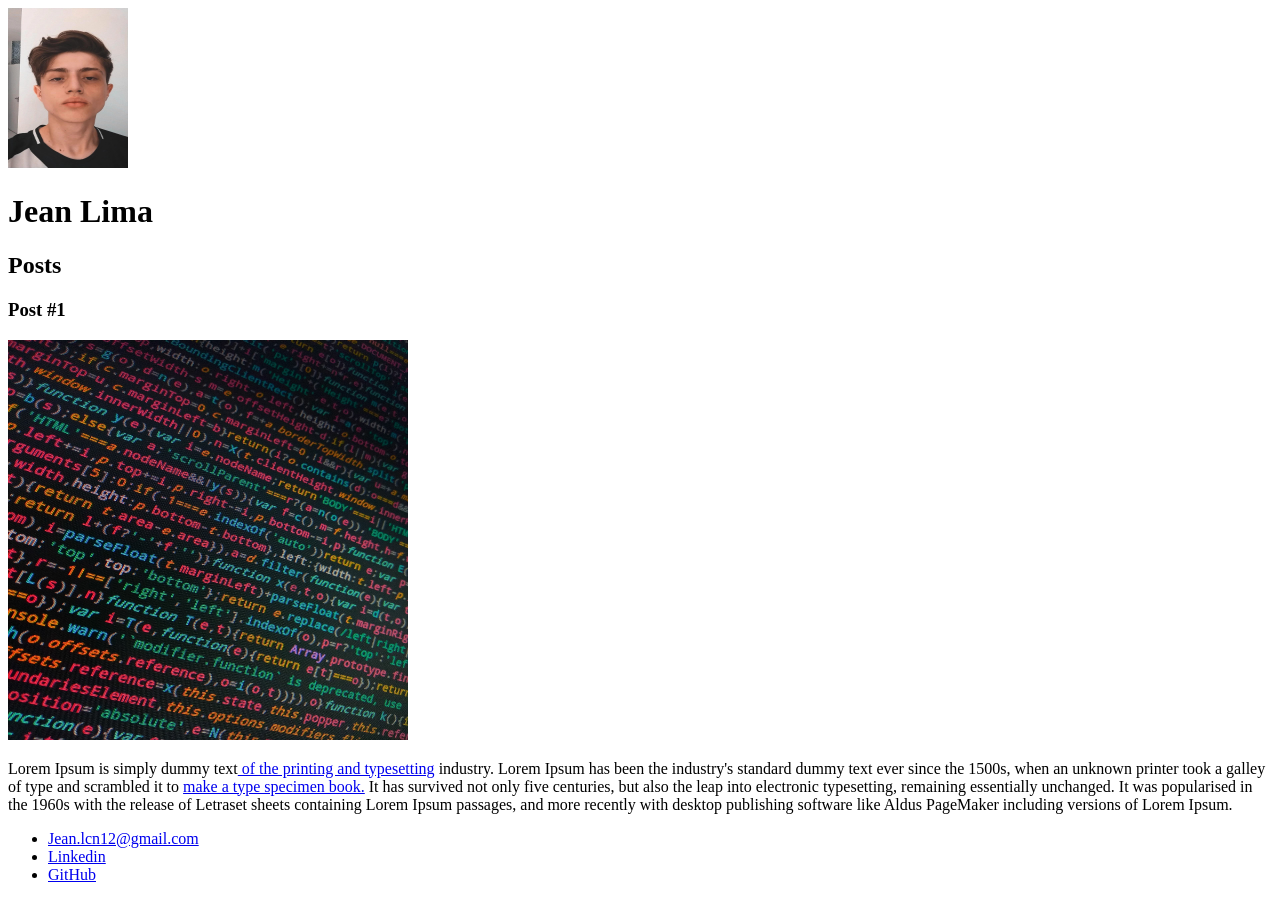
==== Introdução_CriacaoHTML5-CSS/index.html @ b9ae6d60 "Alterações finalizadas da introdução ao HTML5" ====
<!DOCTYPE html>
<html>
    <head>
        <meta charset="utf-8">
        <title>Jean Normando</title>
    </head>

    <body>
        <header>
            <img src="Eu.jpeg" alt="foto do Jean" height="160px" width="120px" >
            <h1>Jean Lima</h1>
        </header>
        
        <section>
            <header><h2>Posts</h2></header>
            <article>
                <header>
                    <h3>Post #1</h3>
                    <img src="pic_code.jpg" alt="foto representando código" height="400px" width="400px">
                </header>
                <p>Lorem Ipsum is simply dummy text<a target="_blank" href="https://mail.google.com/mail/u/0/#inbox"> of the printing and typesetting</a> industry. Lorem Ipsum has been the industry's standard dummy text ever since the 1500s, when an unknown printer took a galley of type and scrambled it to <a target="_blank" href="mailto:jean.lcn12@gmail.com">make a type specimen book.</a> It has survived not only five centuries, but also the leap into electronic typesetting, remaining essentially unchanged. It was popularised in the 1960s with the release of Letraset sheets containing Lorem Ipsum passages, and more recently with desktop publishing software like Aldus PageMaker including versions of Lorem Ipsum.</p>

                
            </article>
        </section>

        <footer>

            <ul>
                <li><a href="mailto:jean.lcn12@gmail.com">Jean.lcn12@gmail.com</a></li>

                <li><a target="_blank" href="https://www.linkedin.com/in/jean-lima-522688225/">Linkedin</a></li>

                <li><a href="https://github.com/JeanLCNs">GitHub</a></li>
            </ul>

        </footer>
    </body>
</html>
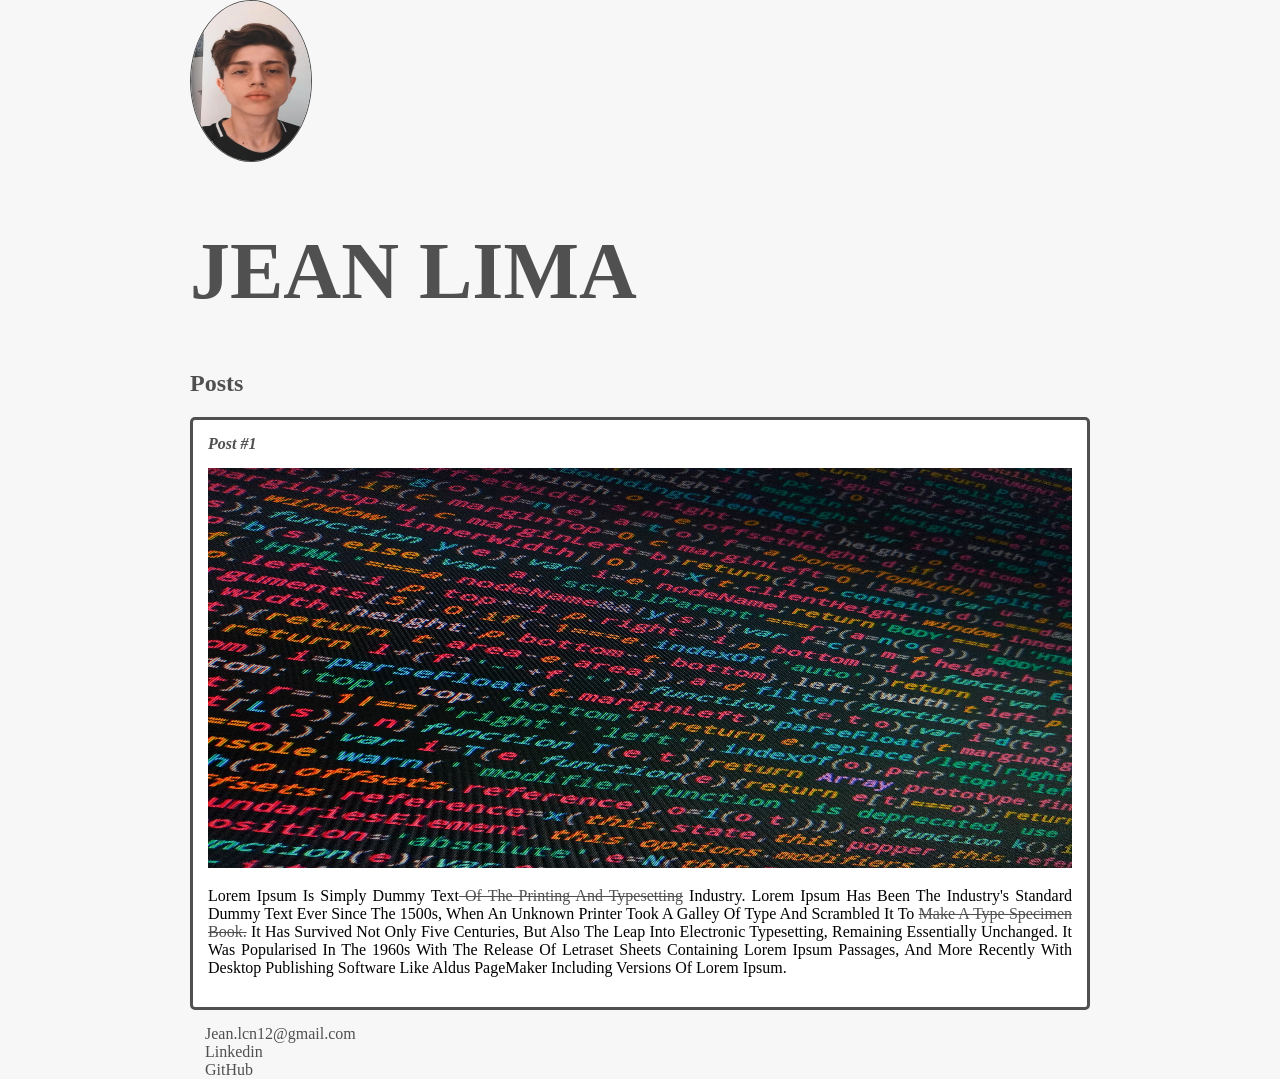
==== commit 0909c819: "finalizando o curso de introdução html e css" ====
--- a/Introdução_CriacaoHTML5-CSS/index.html
+++ b/Introdução_CriacaoHTML5-CSS/index.html
@@ -3,22 +3,23 @@
     <head>
         <meta charset="utf-8">
         <title>Jean Normando</title>
+        <link rel="stylesheet" href="style.css">
     </head>
 
     <body>
-        <header>
-            <img src="Eu.jpeg" alt="foto do Jean" height="160px" width="120px" >
+        <header id="title">
+            <img src="Eu.jpeg" class="header-img" alt="foto do Jean" height="160px" width="120px" >
             <h1>Jean Lima</h1>
         </header>
         
         <section>
-            <header><h2>Posts</h2></header>
-            <article>
+            <header><h2 class="subtitle">Posts</h2></header>
+            <article class="post">
                 <header>
-                    <h3>Post #1</h3>
-                    <img src="pic_code.jpg" alt="foto representando código" height="400px" width="400px">
+                    <h3 class="post_title">Post #1</h3>
+                    <img src="pic_code.jpg" class="post_img" alt="foto representando código" height="400px" width="400px">
                 </header>
-                <p>Lorem Ipsum is simply dummy text<a target="_blank" href="https://mail.google.com/mail/u/0/#inbox"> of the printing and typesetting</a> industry. Lorem Ipsum has been the industry's standard dummy text ever since the 1500s, when an unknown printer took a galley of type and scrambled it to <a target="_blank" href="mailto:jean.lcn12@gmail.com">make a type specimen book.</a> It has survived not only five centuries, but also the leap into electronic typesetting, remaining essentially unchanged. It was popularised in the 1960s with the release of Letraset sheets containing Lorem Ipsum passages, and more recently with desktop publishing software like Aldus PageMaker including versions of Lorem Ipsum.</p>
+                <p class="post_content">Lorem Ipsum is simply dummy text<a target="_blank" href="https://mail.google.com/mail/u/0/#inbox"> of the printing and typesetting</a> industry. Lorem Ipsum has been the industry's standard dummy text ever since the 1500s, when an unknown printer took a galley of type and scrambled it to <a target="_blank" href="mailto:jean.lcn12@gmail.com">make a type specimen book.</a> It has survived not only five centuries, but also the leap into electronic typesetting, remaining essentially unchanged. It was popularised in the 1960s with the release of Letraset sheets containing Lorem Ipsum passages, and more recently with desktop publishing software like Aldus PageMaker including versions of Lorem Ipsum.</p>
 
                 
             </article>
@@ -26,7 +27,7 @@
 
         <footer>
 
-            <ul>
+            <ul class="contact_list">
                 <li><a href="mailto:jean.lcn12@gmail.com">Jean.lcn12@gmail.com</a></li>
 
                 <li><a target="_blank" href="https://www.linkedin.com/in/jean-lima-522688225/">Linkedin</a></li>
--- a/Introdução_CriacaoHTML5-CSS/style.css
+++ b/Introdução_CriacaoHTML5-CSS/style.css
@@ -0,0 +1,62 @@
+body{
+    background-color: #f7f7f7;
+    font-family: Verdana;
+    max-width: 900px;
+    margin: auto;
+}
+
+#title, .subtitle, .post_title{
+    color: #505050;
+}
+
+#title{
+    font-size: 40px;
+    text-transform: uppercase;
+}
+
+a{
+    text-decoration: line-through;
+    color: #505050;
+}
+
+.header-img{
+    border-radius: 50%;
+    border: 1px solid #505050;
+}
+
+.post_title{
+    font-size: 16px;
+    font-style: italic;
+    margin: 0;
+    margin-bottom: 15px;
+}
+
+.post_content{
+    margin: 0;
+    margin-bottom: 15px;
+    text-transform: capitalize;
+    text-align: justify;
+}
+
+.post_img{
+    margin-bottom: 15px;
+    width: 100%;
+}
+
+.post{
+    background-color: #FFF;
+    padding: 15px;
+    border: 3px solid #505050;
+    border-radius: 5px;
+    margin-bottom: 15px;
+}
+
+.contact_list{
+    list-style-type: none;
+    margin: 0;
+    padding-left: 15px;
+}
+
+.contact_list li a{
+    text-decoration: none;
+}
